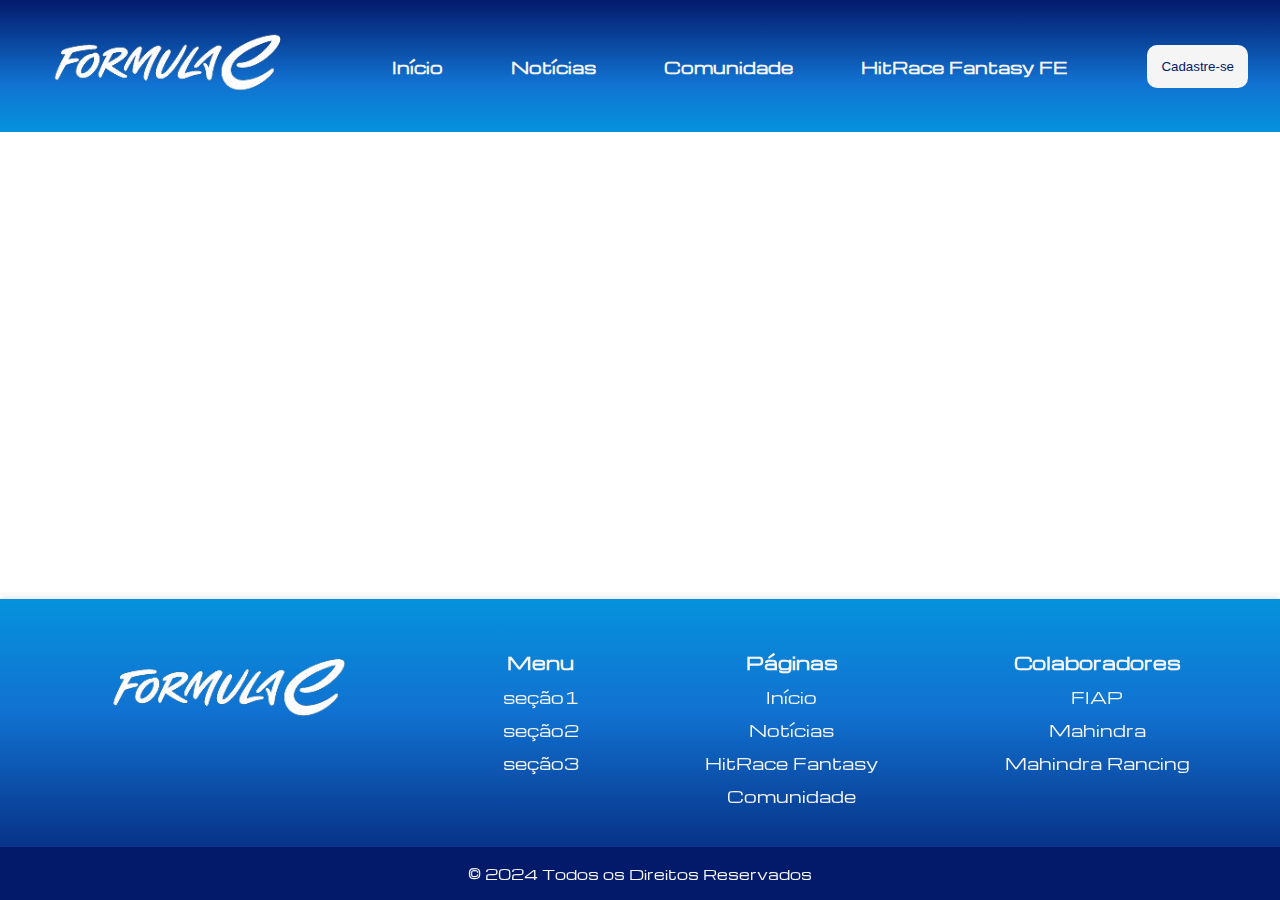
==== index.html @ 6f24d8b5 "animação dos links" ====
<!DOCTYPE html>
<html lang="pt-br">

<head>
    <meta charset="UTF-8">
    <meta name="viewport" content="width=device-width, initial-scale=1.0">
    <link rel="stylesheet" href="style.css">
    <link rel="stylesheet" href="styles/navigation.css">
    <link rel="stylesheet" href="https://cdnjs.cloudflare.com/ajax/libs/font-awesome/6.5.2/css/all.min.css"
        integrity="sha512-SnH5WK+bZxgPHs44uWIX+LLJAJ9/2PkPKZ5QiAj6Ta86w+fsb2TkcmfRyVX3pBnMFcV7oQPJkl9QevSCWr3W6A=="
        crossorigin="anonymous" referrerpolicy="no-referrer" />
    <link rel="preconnect" href="https://fonts.googleapis.com">
    <link rel="preconnect" href="https://fonts.gstatic.com" crossorigin>
    <link href="https://fonts.googleapis.com/css2?family=Michroma&family=Mina:wght@400;700&display=swap"
        rel="stylesheet">
    <title>Início</title>
</head>

<body>
    <header>
        <nav class="menu">
            <a href=""><img class="logo" src="images/logo_fe.svg" alt="Logo da Fórmula E na cor branca"></a>
            <ul class="link-pages">
                <li><a href="" class="item-page">Início</a></li>
                <li><a href="" class="item-page">Notícias</a></li>
                <li><a href="" class="item-page">Comunidade</a></li>
                <li><a href="" class="item-page">HitRace Fantasy FE</a></li>
            </ul>
            <button class="register">Cadastre-se</button>
            <div class="toggle_btn">
                <i class="fa-solid fa-bars"></i>
            </div>
            
        </nav>
    </header>
    
    <footer class="footer">  
        <div class="footer-content">
            <div class="footer-logo">
                <a href="#"><img src="images/logo_fe.svg"  alt="Logo da Fórmula E na cor branca"></a>
            </div>
            <div class="footer-links">
                <p class="p-menu">Menu</p>
                <a href="#secao1" class="footer-link-page">seção1</a>
                <a href="" class="footer-link-page">seção2</a>
                <a href="" class="footer-link-page">seção3</a>
            </div>
            <div class="footer-links">
                <p class="p-menu">Páginas</p>
                <a href="" class="footer-link-page">Início</a>
                <a href="" class="footer-link-page">Notícias</a>
                <a href="" class="footer-link-page">HitRace Fantasy</a>
                <a href="" class="footer-link-page">Comunidade</a>
                
            </div>
            <div class="footer-links">
                <p class="p-menu">Colaboradores</p>
                <a href="https://www.fiap.com.br/" class="footer-link-page">FIAP</a>
                <a href="https://www.mahindra.com/" class="footer-link-page">Mahindra</a>
                <a href="https://www.mahindraracing.com/" class="footer-link-page">Mahindra Rancing </a>
            </div>
            
            
        </div>
        <div class="footer-social-media">
            <a href="#" class="footer-link">
                <i class="fa-brands fa-instagram"></i>
            </a>
            <a href="#" class="footer-link">
                <i class="fa-brands fa-facebook-f"></i>
            </a>
            <a href="#" class="footer-link">
                <i class="fa-brands fa-youtube"></i>
            </a>
        </div>
        <div id="footer_copyright">
            &#169; 2024 Todos os Direitos Reservados
        </div>
    </footer>
    
</body>

</html>
---- style.css ----
* {
    margin: 0;
    padding: 0;
    box-sizing: border-box;
    color: #f5f5f5;
    scroll-behavior: smooth;
}

:root{
    --cor-neutra-0-: #0e0c0c;
    --cor-neutra-10-: #171717;
    --cor-neutra-30-: #a8a29e;
    --cor-neutra-40-: #f5f5f5;
    --azul01: #05B2DC;
    --azul02: #031A6B;
    --azul03: #033860;
    --azul04: #087CA7;
    --azul05: #004385;
}

::-webkit-scrollbar{
    background-color: var(--azul01);
    width: 2vh;
}

::-webkit-scrollbar-thumb{
    background-color: var(--azul02);
    border: #028eb1 solid 1.5px;
}

/*footer*/
.footer {
    background: rgb(3,26,107);
    background: linear-gradient(0deg, rgba(3,26,107,1) 0%, rgba(17,114,209,1) 63%, rgba(5,146,220,1) 100%);
    padding-top: 50px;
    width: 100%;
    bottom: 0;
    font-family: "michroma";
    box-shadow: 0 -2px 5px rgba(0, 0, 0, 0.1);

    position:fixed;
}

.footer-content {
    display: flex;
    justify-content: space-between;
    padding: 0 90px 0 90px;
    margin: auto;
    
}

.footer-logo {
    display: flex;   
}

.footer-logo img {
    height: 80px; 
    
}

.footer-links {
    display: flex;
    flex-direction: column;
    gap: 10px;
    align-items: center;
    text-align: center;
}

.footer-links a {
    text-decoration: none;
    color: var(--cor-neutra-40-);
    font-size: 16px;
}

.footer-links a:hover {
    text-decoration: none;
}

.p-menu {
    margin: 0;
    font-size: 18px;
    color: var(--cor-neutra-40-);
    font-weight: bold;
    text-align: center; 
}

.footer-social-media {
    display: flex;
    justify-content: center;
    align-items: center;
    padding: 20px;
}

.footer-social-media a {
    color: var(--cor-neutra-40-);
    font-size: 20px;
    margin-left: 40px;
    margin-right: 40px;
}

.footer-social-media a:hover {
    color: var(--cor-neutra-30-);
}

#footer_copyright {
    display: flex;
    justify-content: center;
    align-items: center;
    background-color: var(--azul02);
    font-size: 0.9rem;
    padding: 1rem;
    width: 100%;
    text-align: center;
}

.footer-link-page:hover {
    font-weight: bold;
}

@media screen and (max-width: 1000px) {
    .footer-content {
        flex-direction: column;
    }

    .footer-links {
        margin-bottom: 20px; 
    }

    .footer-logo {
        margin-bottom: 20px;
        align-items: center;
        justify-content: center;
    }

    .footer-social-media {
        margin-top: 20px; 
    }

    .footer-links,
    .footer-logo,
    .footer-social-media {
        text-align: center; 
    }

    .footer-links a {
        font-size: 14px; 
    }

    .footer-logo img {
        height: 100px; 
    } 

    .footer-social-media a {
        font-size: 30px;
    }
}
---- styles/navigation.css ----
:root{
    --cor-neutra-0-: #0e0c0c;
    --cor-neutra-10-: #171717;
    --cor-neutra-30-: #a8a29e;
    --cor-neutra-40-: #f5f5f5;
    --azul01: #05B2DC;
    --azul02: #031A6B;
    --azul03: #033860;
    --azul04: #087CA7;
    --azul05: #004385;
    --azul06: #1172d1;
}



header {
    position: sticky;
    top: 0;
    padding: 1rem 2rem;
    z-index: 1;
    width: 100%;
    font-family: "Michroma";
    font-weight: bold;
    background: linear-gradient(180deg, rgba(3,26,107,1) 0%, rgba(17,114,209,1) 63%, rgba(5,146,220,1) 100%);
}

header li {
    list-style: none;
}

header a {
    text-decoration: none;
}

.link-pages {
    display: flex;
    gap: 3rem;
    
}

.item-page {
    padding: 10px;
    transition: all .3s;
    color: #f5f5f5;
}

.item-page:hover {
    color: var(--cor-neutra-30-);
}

.register {
    padding: 10px;
    background-color: var(--cor-neutra-40-);
    border: solid 4px var(--cor-neutra-40-);
    color: var(--azul02);
    border-radius: 10px;
    transition: all .3s;
}

.register:hover {
    border-color: var(--azul05);
}

nav {
    height: 100px;
    display: flex;
    align-items: center;
    justify-content: space-between;
}

nav .toggle_btn {
    color: var(--cor-neutra-40-);
    font-size: 2rem;
    cursor: pointer;
    display: none;
}

.menu_dropdown {
    margin-top: 30px;
    display: none;
    position: absolute;
    right: 2rem;
    top: 92px;
    width: 300px;
    height: 0;
    background: var(--azul06);
    backdrop-filter: blur(18px);
    border-radius: 10px;
    overflow: hidden;
    transition: all .4s ease;
}

.menu_dropdown.open {
    height: 300px;
}

.menu_dropdown li {
    padding: 0.6rem;
    display: flex;
    align-items: center;
    justify-content: center;
}

.menu_dropdown .register {
    display: flex;
    align-items: center;
    justify-content: center;
}

.direita{
    display: flex;
    align-items: center;
    gap: 2rem;
}

/* RESPONSIVIDADE */
@media(max-width: 1200px) {

    nav .link-pages,
    nav .register {
        display: none;
    }

    nav .toggle_btn {
        display: block;
    }

    .menu_dropdown {
        display: block;
    }
}

@media(max-width: 576px) {
    .menu_dropdown {
        left: 2rem;
        width: unset;
    }
    header{
        padding: 5px;
    }
    .label{
        margin: 0px;
    }
}
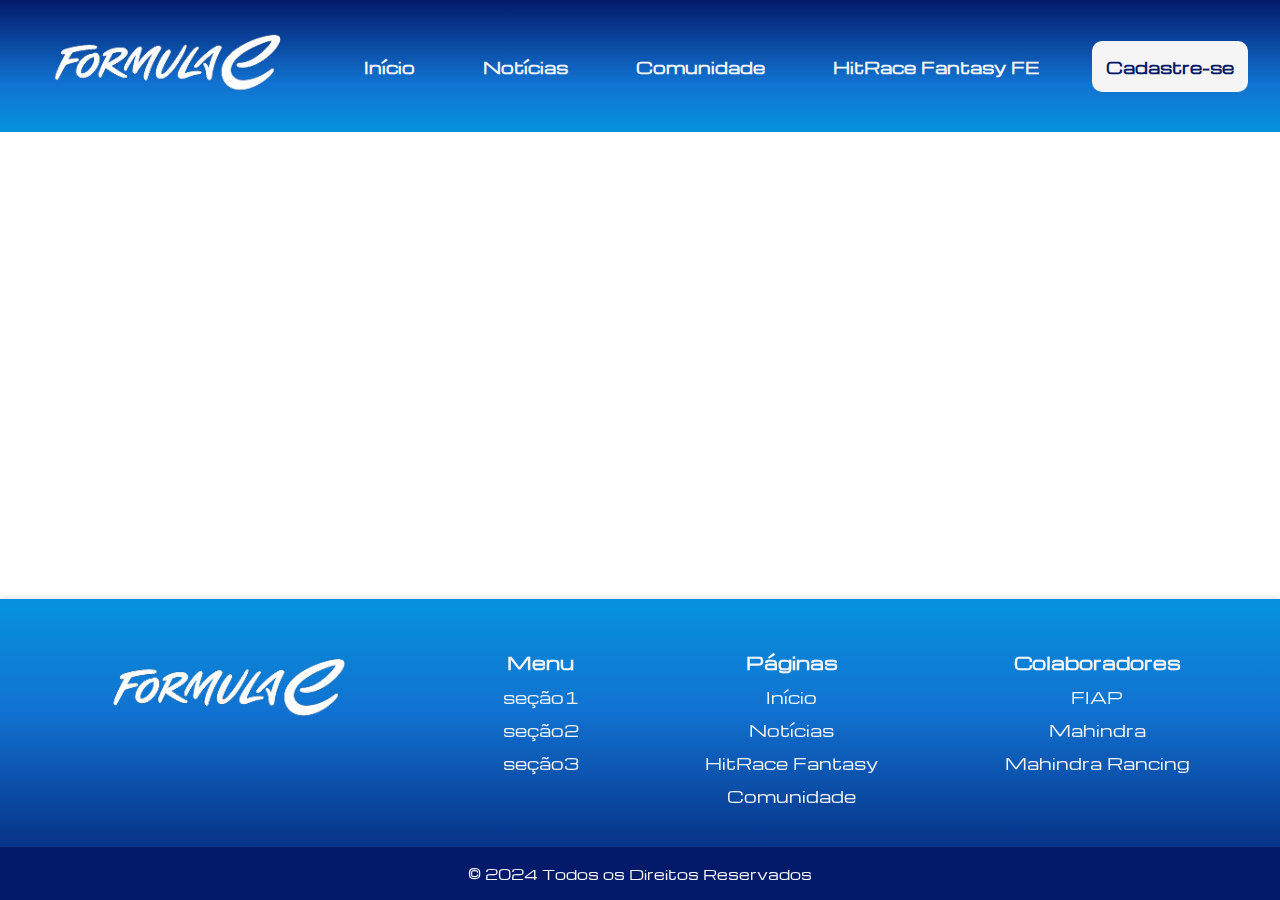
==== commit cd84255b: "Ajustando merge" ====
--- a/index.html
+++ b/index.html
@@ -21,17 +21,23 @@
         <nav class="menu">
             <a href=""><img class="logo" src="images/logo_fe.svg" alt="Logo da Fórmula E na cor branca"></a>
             <ul class="link-pages">
-                <li><a href="" class="item-page">Início</a></li>
-                <li><a href="" class="item-page">Notícias</a></li>
-                <li><a href="" class="item-page">Comunidade</a></li>
-                <li><a href="" class="item-page">HitRace Fantasy FE</a></li>
+                <li><a href="index.html" class="item-page">Início</a></li>
+                <li><a href="pages/news.html" class="item-page">Notícias</a></li>
+                <li><a href="pages/comunity.html" class="item-page">Comunidade</a></li>
+                <li><a href="pages/game.html" class="item-page">HitRace Fantasy FE</a></li>
             </ul>
-            <button class="register">Cadastre-se</button>
+            <a href="pages/register.html" class="register">Cadastre-se</a>
             <div class="toggle_btn">
                 <i class="fa-solid fa-bars"></i>
             </div>
-            
         </nav>
+        <div class="menu_dropdown">
+            <li><a href="index.html" class="item-page">Início</a></li>
+            <li><a href="pages/news.html" class="item-page">Notícias</a></li>
+            <li><a href="pages/comunity.html" class="item-page">Comunidade</a></li>
+            <li><a href="pages/game.html" class="item-page">HitRace Fantasy FE</a></li>
+            <a href="pages/register.html" class="register">Cadastre-se</a>
+        </div>
     </header>
     
     <footer class="footer">  
@@ -77,7 +83,7 @@
             &#169; 2024 Todos os Direitos Reservados
         </div>
     </footer>
-    
+    <script src="script.js"></script>
 </body>
 
 </html>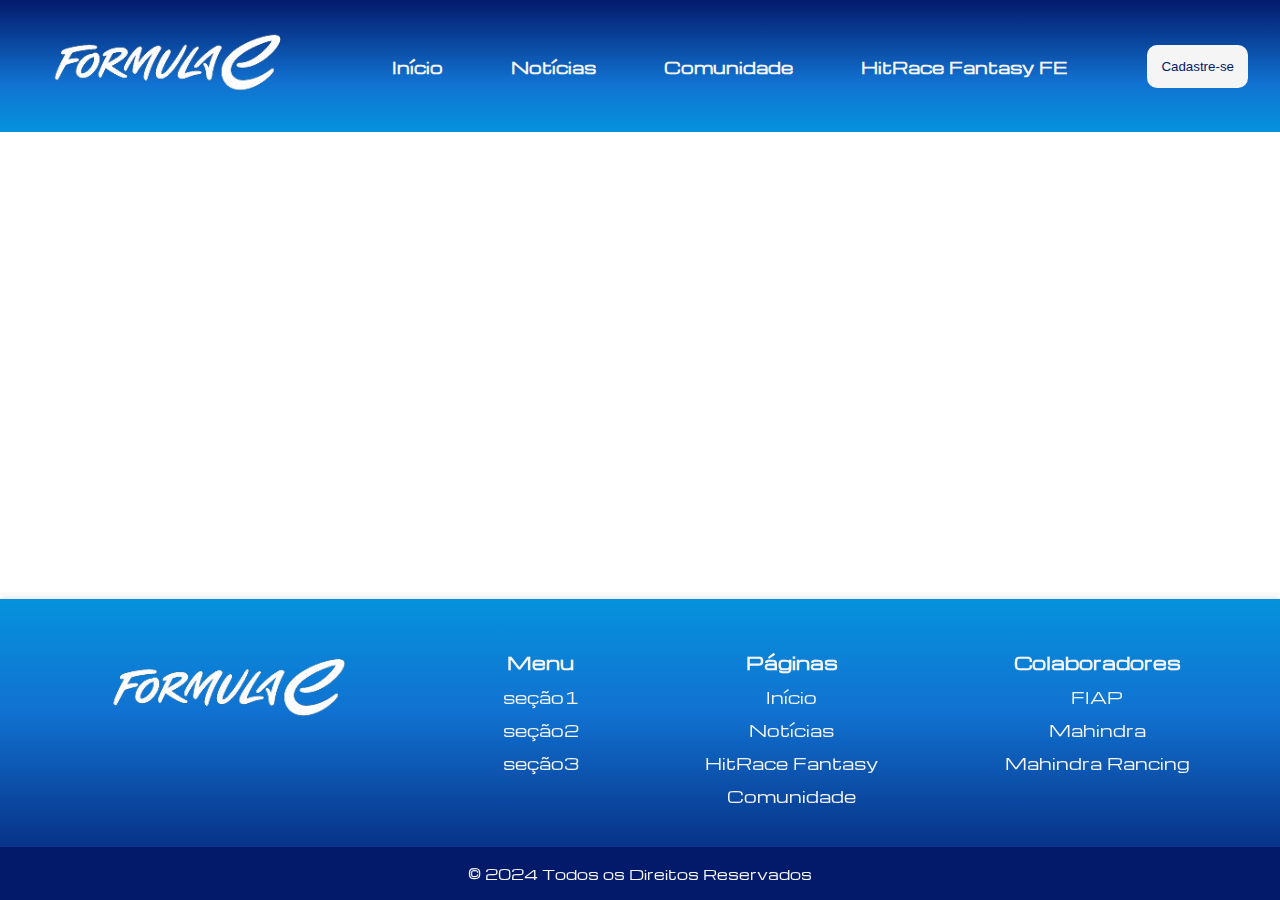
==== commit a0c1c01e: "main" ====
--- a/index.html
+++ b/index.html
@@ -21,23 +21,17 @@
         <nav class="menu">
             <a href=""><img class="logo" src="images/logo_fe.svg" alt="Logo da Fórmula E na cor branca"></a>
             <ul class="link-pages">
-                <li><a href="index.html" class="item-page">Início</a></li>
-                <li><a href="pages/news.html" class="item-page">Notícias</a></li>
-                <li><a href="pages/comunity.html" class="item-page">Comunidade</a></li>
-                <li><a href="pages/game.html" class="item-page">HitRace Fantasy FE</a></li>
+                <li><a href="" class="item-page">Início</a></li>
+                <li><a href="" class="item-page">Notícias</a></li>
+                <li><a href="" class="item-page">Comunidade</a></li>
+                <li><a href="" class="item-page">HitRace Fantasy FE</a></li>
             </ul>
-            <a href="pages/register.html" class="register">Cadastre-se</a>
+            <button class="register">Cadastre-se</button>
             <div class="toggle_btn">
                 <i class="fa-solid fa-bars"></i>
             </div>
+            
         </nav>
-        <div class="menu_dropdown">
-            <li><a href="index.html" class="item-page">Início</a></li>
-            <li><a href="pages/news.html" class="item-page">Notícias</a></li>
-            <li><a href="pages/comunity.html" class="item-page">Comunidade</a></li>
-            <li><a href="pages/game.html" class="item-page">HitRace Fantasy FE</a></li>
-            <a href="pages/register.html" class="register">Cadastre-se</a>
-        </div>
     </header>
     
     <footer class="footer">  
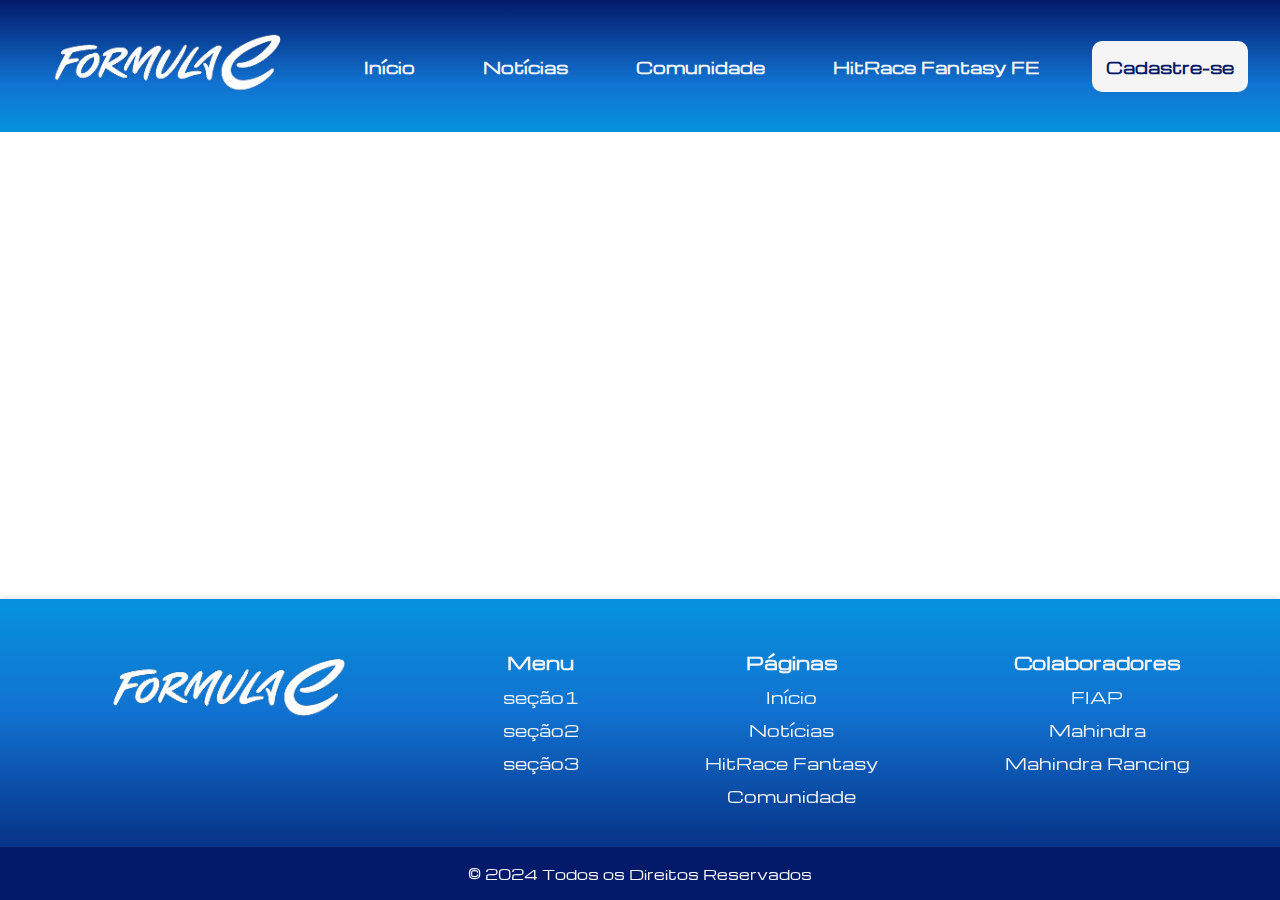
==== commit 7a5a90fd: "Merge branch 'main' of https://github.com/Leandrns/web-dev_challenge into caio" ====
--- a/index.html
+++ b/index.html
@@ -21,17 +21,23 @@
         <nav class="menu">
             <a href=""><img class="logo" src="images/logo_fe.svg" alt="Logo da Fórmula E na cor branca"></a>
             <ul class="link-pages">
-                <li><a href="" class="item-page">Início</a></li>
-                <li><a href="" class="item-page">Notícias</a></li>
-                <li><a href="" class="item-page">Comunidade</a></li>
-                <li><a href="" class="item-page">HitRace Fantasy FE</a></li>
+                <li><a href="index.html" class="item-page">Início</a></li>
+                <li><a href="pages/news.html" class="item-page">Notícias</a></li>
+                <li><a href="pages/comunity.html" class="item-page">Comunidade</a></li>
+                <li><a href="pages/game.html" class="item-page">HitRace Fantasy FE</a></li>
             </ul>
-            <button class="register">Cadastre-se</button>
+            <a href="pages/register.html" class="register">Cadastre-se</a>
             <div class="toggle_btn">
                 <i class="fa-solid fa-bars"></i>
             </div>
-            
         </nav>
+        <div class="menu_dropdown">
+            <li><a href="index.html" class="item-page">Início</a></li>
+            <li><a href="pages/news.html" class="item-page">Notícias</a></li>
+            <li><a href="pages/comunity.html" class="item-page">Comunidade</a></li>
+            <li><a href="pages/game.html" class="item-page">HitRace Fantasy FE</a></li>
+            <a href="pages/register.html" class="register">Cadastre-se</a>
+        </div>
     </header>
     
     <footer class="footer">  
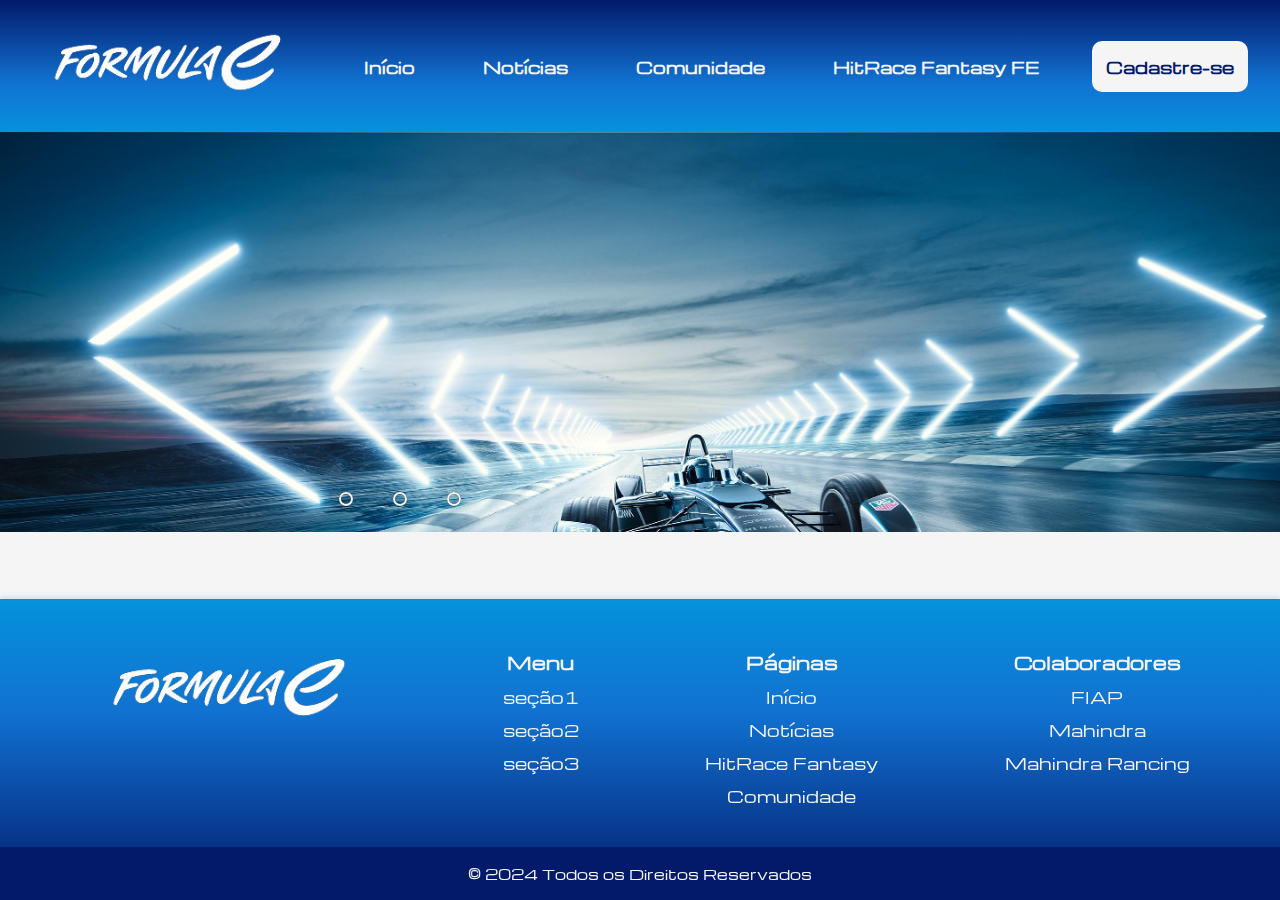
==== commit 844717ce: "Merge branch 'rafael' of https://github.com/Leandrns/web-dev_challenge into leandro" ====
--- a/index.html
+++ b/index.html
@@ -39,8 +39,42 @@
             <a href="pages/register.html" class="register">Cadastre-se</a>
         </div>
     </header>
-    
-    <footer class="footer">  
+
+    <div class="slider">
+
+        <div class="slides">
+            <input type="radio" name="radio-btn" id="radio1">
+            <input type="radio" name="radio-btn" id="radio2">
+            <input type="radio" name="radio-btn" id="radio3">
+            
+        
+            <div class="slide first">
+                <img src="images/slide1.jpg" alt="Carro da Fórmula E">
+            </div>
+            <div class="slide">
+                <img src="images/slide2.jpg" alt="Carro da Fórmula E">
+            </div>
+            <div class="slide">
+                <img src="images/slide3.jpg" alt="Carro da Fórmula E">
+            </div>
+
+            <div class="navigation-auto">
+                <div class="auto-btn1"></div>
+                <div class="auto-btn2"></div>
+                <div class="auto-btn3"></div>
+            </div>
+        </div>
+
+        <div class="manual-navigation">
+            <label for="radio1" class="manual-btn"></label>
+            <label for="radio2" class="manual-btn"></label>
+            <label for="radio3" class="manual-btn"></label>
+        </div>
+    </div>
+
+
+
+    <footer class="footer">
         <div class="footer-content">
             <div class="footer-logo">
                 <a href="#"><img src="images/logo_fe.svg"  alt="Logo da Fórmula E na cor branca"></a>
--- a/style.css
+++ b/style.css
@@ -28,7 +28,175 @@
     border: #028eb1 solid 1.5px;
 }
 
-/*footer*/
+body {
+    display: flex;
+    flex-direction: column;
+    width: 100%;
+    justify-content: center;
+    align-items: center;
+    background-color: var(--cor-neutra-40-);
+    transition: background 0.2s linear;
+}
+
+/*Tema Escuro*/
+
+body.dark{
+    background: #171717;
+}
+
+.checkbox{
+    opacity: 0;
+    position: absolute;
+}
+
+.label{
+    background-color: var(--cor-neutra-0-);
+    border-radius: 50px;
+    cursor: pointer;
+    display: flex;
+    align-items: center;
+    justify-content: space-between;
+    padding: 5px;
+    position: relative;
+    height: 26px;
+    width: 50px;
+    transform: scale(1.5);
+    margin-left: 1rem;
+}
+
+.label .ball{
+    background-color: var(--cor-neutra-40-);
+    border-radius: 50%;
+    position: absolute;
+    top: 2px;
+    left: 2px;
+    height: 22px;
+    width: 22px;
+    transform: translateX(0px);
+    transition: transform 0.2s linear;
+}
+
+.checkbox:checked + .label .ball {
+    transform: translateX(24px);
+}
+
+body.dark{
+    color: var(--cor-neutra-0-);
+}
+
+body.dark p{
+    color: var(--cor-neutra-40-);
+}
+
+.fa-moon{
+    color: var(--azul06);
+}
+
+.fa-sun{
+    color: var(--azul01);
+}
+
+/*Slides*/
+.slider{
+    display: table;/*arrumar aqui*/
+    background-size: cover;/*arrumar aqui*/
+    margin: 0 auto;
+    width: 800px;/*arrumar aqui*/
+    height: 400px;/*arrumar aqui*/
+    overflow: hidden;
+}
+
+.slides {
+    width: 400%;
+    height: 400px;
+    display: flex;
+}
+
+.slides input {
+    display: none;
+}
+
+.slide {
+    width: 25%;
+    position: relative;
+    transition: 2s;
+}
+
+.slide img {
+    display: table;/*arrumar aqui*/
+    background-size: cover;/*arrumar aqui*/
+    width: 100vw;
+}
+
+.manual-navigation{
+    position: absolute;
+    width: 800px;
+    margin-top: -40px;
+    display: flex;
+    justify-content: center;
+}
+
+.manual-btn {
+    border: 2px solid var(--cor-neutra-40-);
+    padding: 5px;
+    border-radius: 10px;
+    cursor: pointer;
+    transition: 1s;
+}
+
+.manual-btn:not(:last-child){
+    margin-right: 40px;
+}
+
+.manual-btn:hover{
+    background-color: var(--cor-neutra-40-);
+}
+
+#radio1:checked ~ .first{
+    margin-left: 0;
+}
+
+#radio2:checked ~ .first{
+    margin-left: -25%;
+}
+
+#radio3:checked ~ .first{
+    margin-left: -50%;
+}
+
+.navigation-auto div{
+    border: 2px solid var(--cor-neutra-0-);
+    padding: 5px;
+    border-radius: 10px;
+    cursor: pointer;
+    transition: 1s;
+}
+
+.navigation-auto{
+    position: absolute;
+    width: 800px;
+    margin-top: 360px;
+    display: flex;
+    justify-content: center;
+}
+
+.navigation-auto div:not(:last-child){
+    margin-right: 40px;
+}
+
+#radio1:checked ~ .navigation-auto .auto-btn1{
+    background-color: var(--cor-neutra-40-);
+}
+
+#radio2:checked ~ .navigation-auto .auto-btn2{
+    background-color: var(--cor-neutra-40-);
+}
+
+#radio3:checked ~ .navigation-auto .auto-btn3{
+    background-color: var(--cor-neutra-40-);
+}
+
+/*FOOTER*/
 .footer {
     background: rgb(3,26,107);
     background: linear-gradient(0deg, rgba(3,26,107,1) 0%, rgba(17,114,209,1) 63%, rgba(5,146,220,1) 100%);
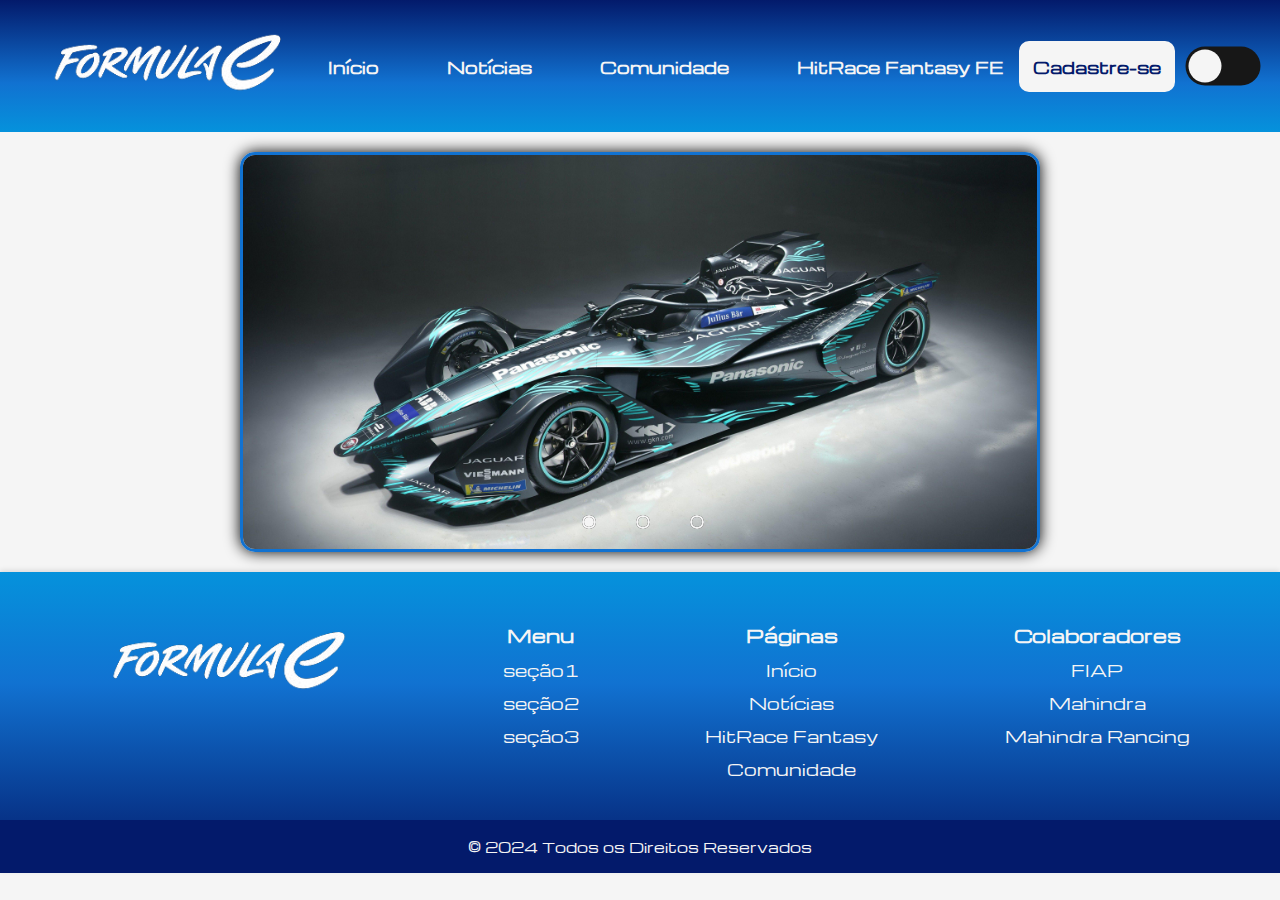
==== commit 2a7f1c3a: "Pages OK" ====
--- a/index.html
+++ b/index.html
@@ -27,8 +27,20 @@
                 <li><a href="pages/game.html" class="item-page">HitRace Fantasy FE</a></li>
             </ul>
             <a href="pages/register.html" class="register">Cadastre-se</a>
-            <div class="toggle_btn">
-                <i class="fa-solid fa-bars"></i>
+            <div class="direita">
+                <div>
+                    <input type="checkbox" class="checkbox" id="chk"/>
+                
+                    <label class="label" for="chk">
+                        <i class="fas fa-moon"></i>
+                        <i class="fas fa-sun"></i>
+                        <div class="ball"></div>
+                    </label>
+                </div>
+                <div class="toggle_btn">
+                    <i class="fa-solid fa-bars"></i>
+                    
+                </div>
             </div>
         </nav>
         <div class="menu_dropdown">
@@ -46,16 +58,15 @@
             <input type="radio" name="radio-btn" id="radio1">
             <input type="radio" name="radio-btn" id="radio2">
             <input type="radio" name="radio-btn" id="radio3">
-            
         
             <div class="slide first">
-                <img src="images/slide1.jpg" alt="Carro da Fórmula E">
+                <img src="images/slider1.jpg" alt="Carro da Fórmula E">
             </div>
             <div class="slide">
-                <img src="images/slide2.jpg" alt="Carro da Fórmula E">
+                <img src="images/slider2.png" alt="Carro da Fórmula E">
             </div>
             <div class="slide">
-                <img src="images/slide3.jpg" alt="Carro da Fórmula E">
+                <img src="images/slider3.jpg" alt="Carro da Fórmula E">
             </div>
 
             <div class="navigation-auto">
--- a/style.css
+++ b/style.css
@@ -16,6 +16,7 @@
     --azul03: #033860;
     --azul04: #087CA7;
     --azul05: #004385;
+    --azul06: #1172d1;
 }
 
 ::-webkit-scrollbar{
@@ -50,7 +51,7 @@
 }
 
 .label{
-    background-color: var(--cor-neutra-0-);
+    background-color: var(--cor-neutra-10-);
     border-radius: 50px;
     cursor: pointer;
     display: flex;
@@ -80,10 +81,6 @@
     transform: translateX(24px);
 }
 
-body.dark{
-    color: var(--cor-neutra-0-);
-}
-
 body.dark p{
     color: var(--cor-neutra-40-);
 }
@@ -98,12 +95,18 @@
 
 /*Slides*/
 .slider{
-    display: table;/*arrumar aqui*/
-    background-size: cover;/*arrumar aqui*/
     margin: 0 auto;
     width: 800px;/*arrumar aqui*/
     height: 400px;/*arrumar aqui*/
     overflow: hidden;
+    margin: 20px;
+    border: solid 3px var(--azul06);
+    border-radius: 15px;
+    box-shadow: 0 0 15px 0 #000;
+}
+
+body.dark .slider {
+    box-shadow: 0 0 15px 0 var(--azul01);
 }
 
 .slides {
@@ -123,9 +126,7 @@
 }
 
 .slide img {
-    display: table;/*arrumar aqui*/
-    background-size: cover;/*arrumar aqui*/
-    width: 100vw;
+    width: 100%;
 }
 
 .manual-navigation{
@@ -205,8 +206,6 @@
     bottom: 0;
     font-family: "michroma";
     box-shadow: 0 -2px 5px rgba(0, 0, 0, 0.1);
-
-    position:fixed;
 }
 
 .footer-content {
--- a/styles/navigation.css
+++ b/styles/navigation.css
@@ -83,8 +83,8 @@
     top: 92px;
     width: 300px;
     height: 0;
-    background: var(--azul06);
-    backdrop-filter: blur(18px);
+    background: #1171d19f;
+    backdrop-filter: blur(15px);
     border-radius: 10px;
     overflow: hidden;
     transition: all .4s ease;
@@ -114,7 +114,7 @@
 }
 
 /* RESPONSIVIDADE */
-@media(max-width: 1200px) {
+@media(max-width: 1240px) {
 
     nav .link-pages,
     nav .register {
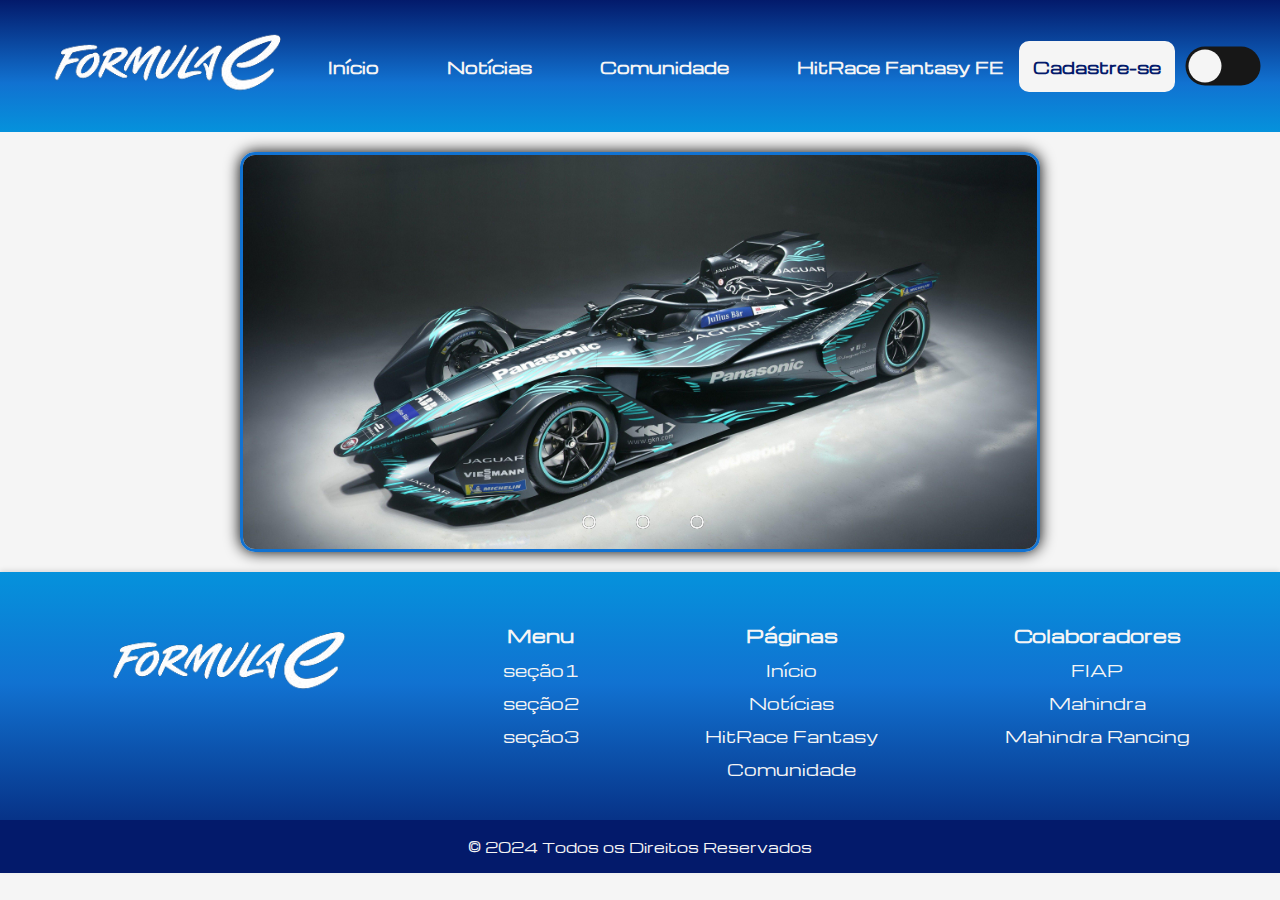
==== commit 7ba4d9ab: "Ajustando redes sociais" ====
--- a/index.html
+++ b/index.html
@@ -83,8 +83,6 @@
         </div>
     </div>
 
-
-
     <footer class="footer">
         <div class="footer-content">
             <div class="footer-logo">
@@ -111,16 +109,15 @@
                 <a href="https://www.mahindraracing.com/" class="footer-link-page">Mahindra Rancing </a>
             </div>
             
-            
         </div>
         <div class="footer-social-media">
-            <a href="#" class="footer-link">
+            <a href="https://www.instagram.com/fiaformulae/" target="_blank" class="footer-link">
                 <i class="fa-brands fa-instagram"></i>
             </a>
-            <a href="#" class="footer-link">
+            <a href="https://www.facebook.com/fiaformulae" target="_blank" class="footer-link">
                 <i class="fa-brands fa-facebook-f"></i>
             </a>
-            <a href="#" class="footer-link">
+            <a href="https://www.youtube.com/user/FIAFormulaE/videos" target="_blank" class="footer-link">
                 <i class="fa-brands fa-youtube"></i>
             </a>
         </div>
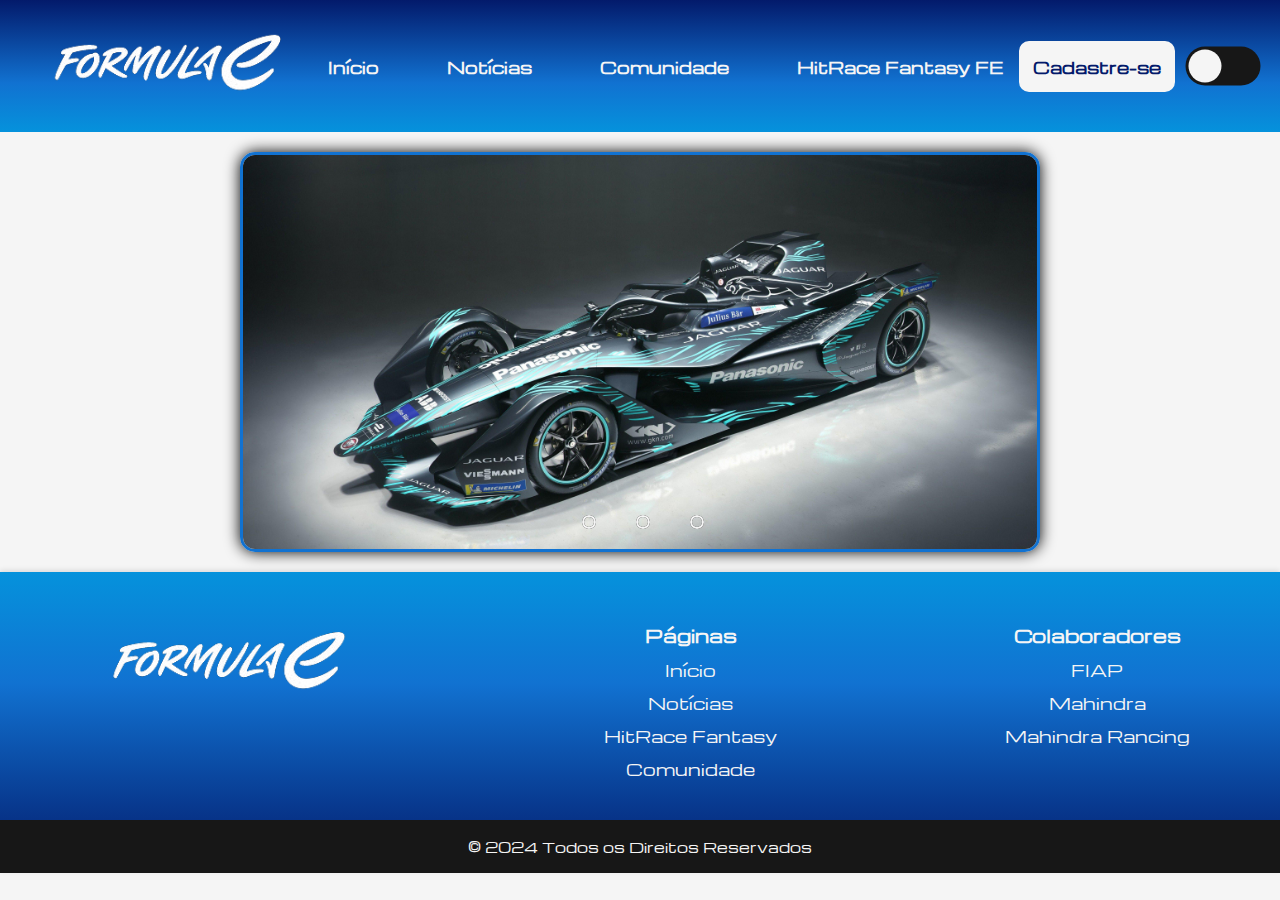
==== commit 61ea6e92: "Update" ====
--- a/index.html
+++ b/index.html
@@ -88,12 +88,12 @@
             <div class="footer-logo">
                 <a href="#"><img src="images/logo_fe.svg"  alt="Logo da Fórmula E na cor branca"></a>
             </div>
-            <div class="footer-links">
+            <!-- <div class="footer-links">
                 <p class="p-menu">Menu</p>
                 <a href="#secao1" class="footer-link-page">seção1</a>
                 <a href="" class="footer-link-page">seção2</a>
                 <a href="" class="footer-link-page">seção3</a>
-            </div>
+            </div> -->
             <div class="footer-links">
                 <p class="p-menu">Páginas</p>
                 <a href="" class="footer-link-page">Início</a>
--- a/style.css
+++ b/style.css
@@ -273,7 +273,7 @@
     display: flex;
     justify-content: center;
     align-items: center;
-    background-color: var(--azul02);
+    background-color: var(--cor-neutra-10-);
     font-size: 0.9rem;
     padding: 1rem;
     width: 100%;
